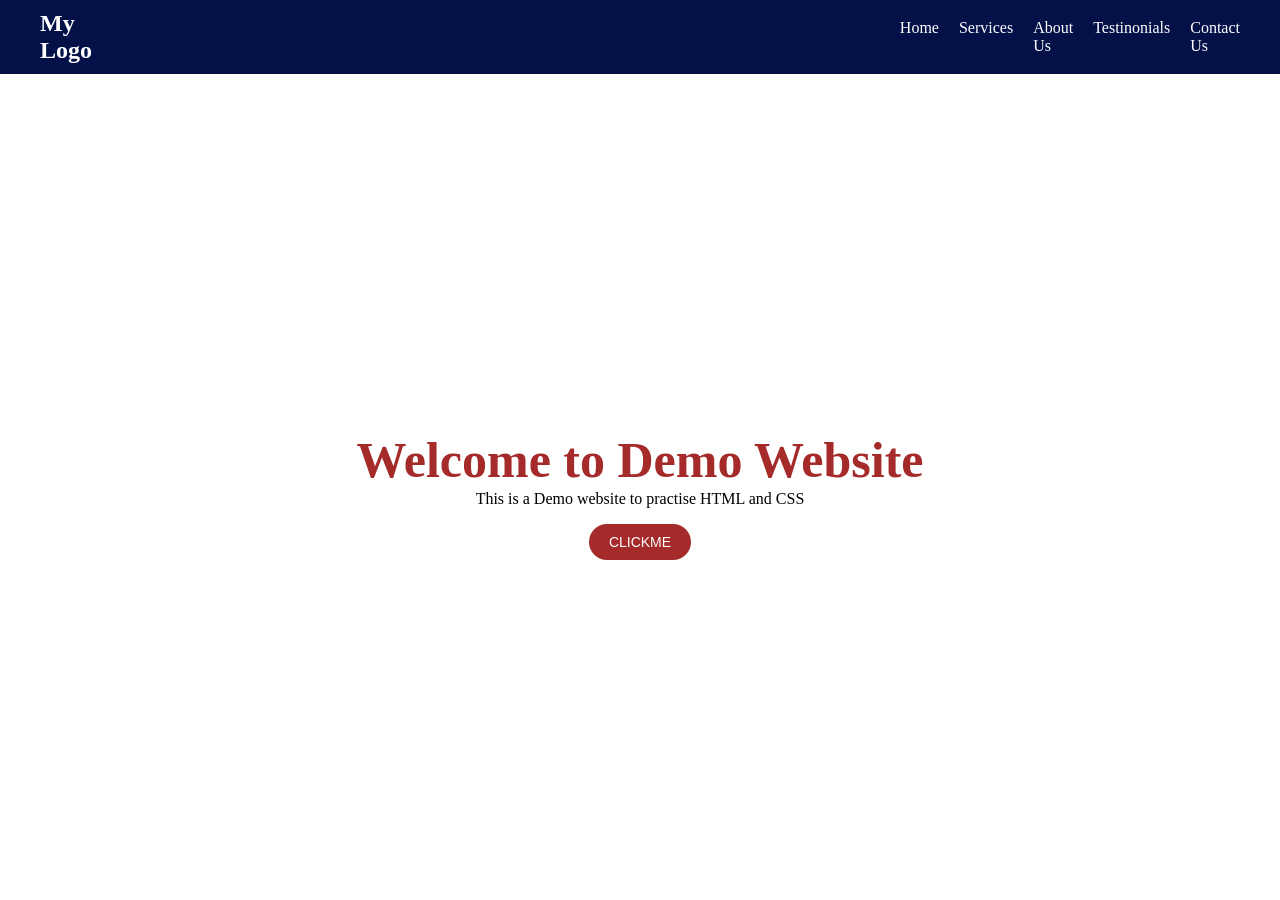
==== index.html @ 548fb4f9 "HTMl and CSS created" ====
<html>
<head>
    <title>My Web Page</title>
    <link rel="stylesheet" href="styles.css">
    <body>
        <div class="header">
            <div class="logo">My Logo</div>   
            <div class="nav">
                <a href="#home">Home</a>
                <a href="#services">Services</a>
                <a href="#about">About Us</a>
                <a href="#test">Testinonials</a>
                <a href="#contact">Contact Us</a>
            </div>
        </div>
        <div class="hero">
            <h1>Welcome to Demo Website</h1>
            <p>This is a Demo website to practise HTML and CSS</p>
            <button>CLICKME</button>
        </div>
    </body>
</html>
---- styles.css ----
body{
    margin: 0;
}
.header{
    display: flex;
    align-items: center;
    justify-content:right;
    background-color: rgb(4, 16, 72);
    padding: 10px 40px;
    gap: 65%;
}
.logo{
    font-weight: bold;
    font-size: 24px;
    color: rgb(255, 255, 255);
}
.nav{
    display: flex;
    gap: 20px;
}
.nav a{
    text-decoration: none;
    color: rgb(255, 255, 255);
}
.nav a:hover{
    color: blue;
}
.hero{
    height: 90vh;
    display: flex;
    flex-direction: column;
    justify-content: center;
    align-items: center;
    text-align: center;
}
.hero h1{
    font-size: 50px;
    font-family: 'Times New Roman', Times, serif;
    margin-bottom: -15px;
    color: brown;
}
.hero p{
    font-family: 'Times New Roman', Times, serif;
}
.hero button{
    padding: 10px 20px;
    border: none;
    background-color: brown;
    color: white;
    font-size: 14px;
    font-family: 'Gill Sans', 'Gill Sans MT', Calibri, 'Trebuchet MS', sans-serif;
    border-radius: 20px;
}
.hero button:hover{
    background-color: aqua;
    color: black;
    transform: scale(1.2);
}
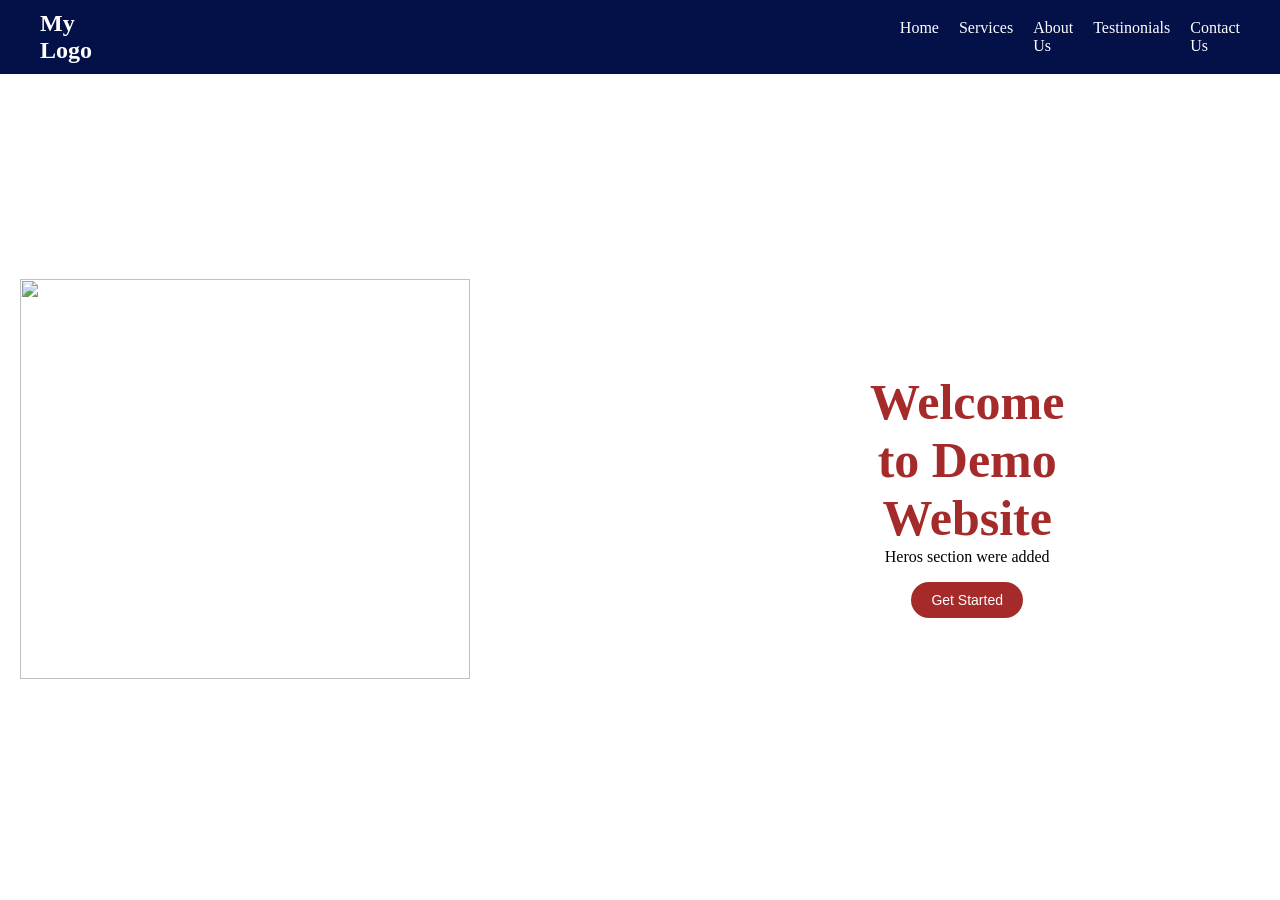
==== commit 635f7cdb: "Added hero section" ====
--- a/index.html
+++ b/index.html
@@ -14,9 +14,14 @@
             </div>
         </div>
         <div class="hero">
-            <h1>Welcome to Demo Website</h1>
-            <p>This is a Demo website to practise HTML and CSS</p>
-            <button>CLICKME</button>
+            <div class="left">
+                <img src="https://th.bing.com/th/id/OIP.gqL8zcWed7J_-FEHaeQOJAAAAA?w=198&h=180&c=7&r=0&o=7&dpr=1.3&pid=1.7&rm=3" alt="">
+            </div>
+            <div class="right">
+                <h1>Welcome to Demo Website</h1>
+                <p>Heros section were added</p>
+                <button>Get Started</button>
+            </div>
         </div>
     </body>
 </html>
--- a/styles.css
+++ b/styles.css
@@ -23,26 +23,42 @@
     color: rgb(255, 255, 255);
 }
 .nav a:hover{
-    color: blue;
+    color: rgb(207, 255, 74);
 }
 .hero{
     height: 90vh;
+    width: 50%;
+    display: flex;
+    flex-direction: row;
+    justify-content: space-between;
+    align-items: center;
+    text-align: center; 
+}
+.hero img{
+    width: 450px;
+    height: 400px;
+    margin-left: 20px;
+}
+.right{
+    height: 90vh;
+    width: 500px;
     display: flex;
     flex-direction: column;
     justify-content: center;
     align-items: center;
     text-align: center;
+    margin-left: 400px;
 }
-.hero h1{
+.right h1{
     font-size: 50px;
     font-family: 'Times New Roman', Times, serif;
     margin-bottom: -15px;
     color: brown;
 }
-.hero p{
+.right p{
     font-family: 'Times New Roman', Times, serif;
 }
-.hero button{
+.right button{
     padding: 10px 20px;
     border: none;
     background-color: brown;
@@ -51,7 +67,7 @@
     font-family: 'Gill Sans', 'Gill Sans MT', Calibri, 'Trebuchet MS', sans-serif;
     border-radius: 20px;
 }
-.hero button:hover{
+.right button:hover{
     background-color: aqua;
     color: black;
     transform: scale(1.2);
